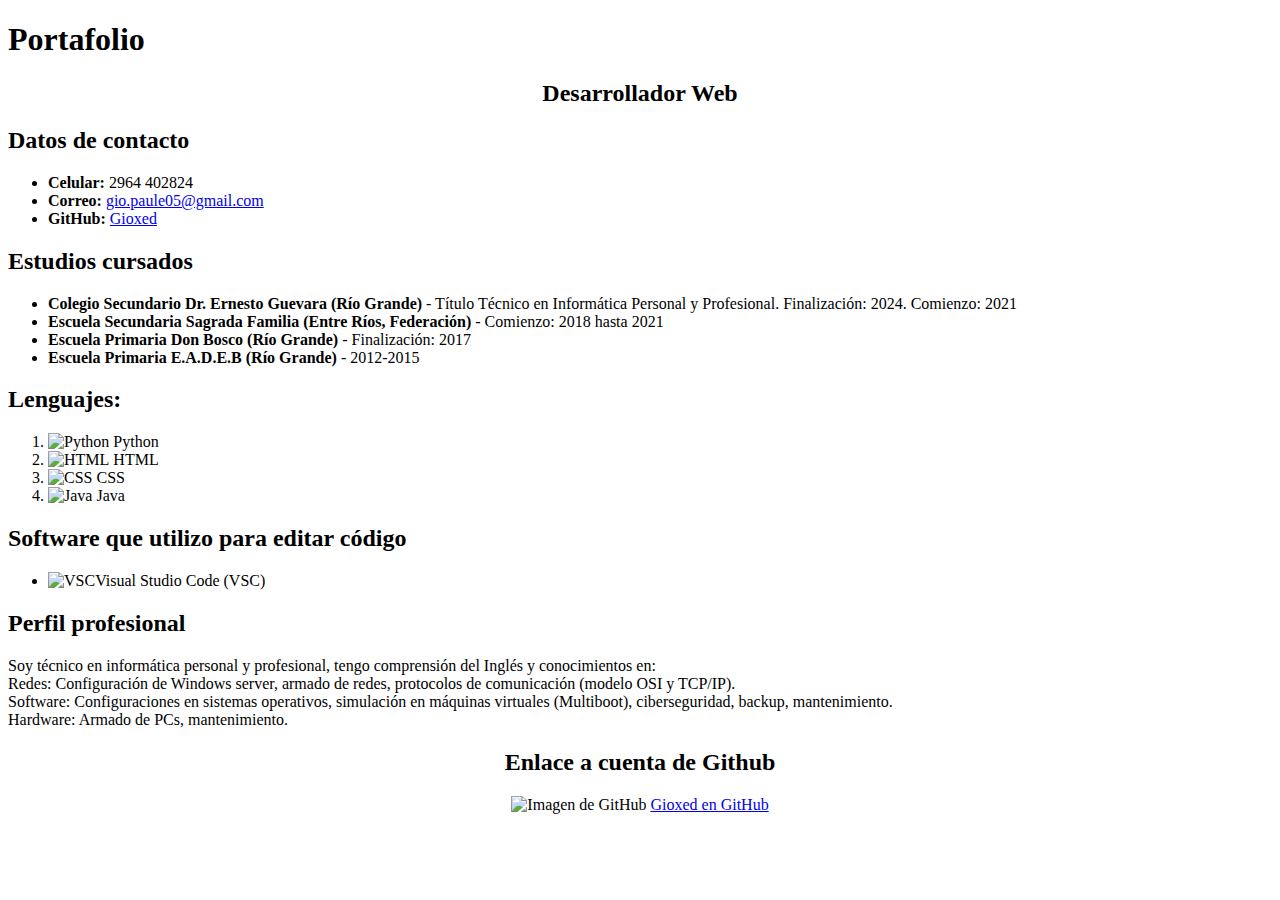
==== index.html @ ff9cd2d6 "commit 2" ====
<!DOCTYPE html>
<html lang="es">
<head>
    <title>Portafolio de Desarrollador web</title>
</head>
<body>
    <header>
        <h1>Portafolio</h1>
        <h2 style="text-align: center">Desarrollador Web</h2>
    </header>
    
        <h2>Datos de contacto</h2>
        <ul style="text-align: justify">
            <li><strong>Celular:</strong> 2964 402824</li>
            <li><strong>Correo:</strong> <a href="gio.paule05@gmail.com">gio.paule05@gmail.com</a></li>
            <li><strong>GitHub:</strong> <a href="https://github.com/Gioxed" target="_blank">Gioxed</a></li>
        </ul>

        <h2>Estudios cursados</h2>
        <ul style="text-align: justify">
            <li><strong>Colegio Secundario Dr. Ernesto Guevara (Río Grande)</strong> - Título Técnico en Informática Personal y Profesional. Finalización: 2024. Comienzo: 2021</li>
            <li><strong>Escuela Secundaria Sagrada Familia (Entre Ríos, Federación)</strong> - Comienzo: 2018 hasta 2021</li>
            <li><strong>Escuela Primaria Don Bosco (Río Grande)</strong> - Finalización: 2017</li>
            <li><strong>Escuela Primaria E.A.D.E.B (Río Grande)</strong> - 2012-2015</li>
        </ul>

        <h2>Lenguajes:</h2>
        <ol style="text-align: justify">
            <li><img src="imagenes/Python.png" width="50" alt="Python" title="Python"> Python</li>
            <li><img src="imagenes/HTML.png" width="50" alt="HTML" title="HTML"> HTML</li>
            <li><img src="imagenes/CSS.png" width="50" alt="CSS" title="CSS"> CSS</li>
            <li><img src=" imagenes/JAVA.png" width="50" alt="Java" title="Java"> Java</li>
        </ol>

        <h2>Software que utilizo para editar código</h2>
        <ul>
            <li><img src="imagenes/VSC.jpg" width="50" alt="VSC" title="VSC">Visual Studio Code (VSC)</li>
        </ul>
    
        <h2>Perfil profesional</h2>
        <p style="text-align: justify">Soy técnico en informática personal y profesional, tengo comprensión del Inglés y conocimientos en: <br>Redes: Configuración de Windows server, armado de redes, protocolos de comunicación (modelo OSI y TCP/IP).<br>
        Software: Configuraciones en sistemas operativos, simulación en máquinas virtuales (Multiboot), ciberseguridad, backup, mantenimiento.<br>
        Hardware: Armado de PCs, mantenimiento.</p>

        <h2 style="text-align: center">Enlace a cuenta de Github</h2>
        <div style="text-align: center">
            <img src="Imagenes/GIT-HUB.png" width="100" alt="Imagen de GitHub" title="Imagen de GitHub">
            <a href="https://github.com/Gioxed" target="_blank">Gioxed en GitHub</a>
        </div>

</body>
</html>
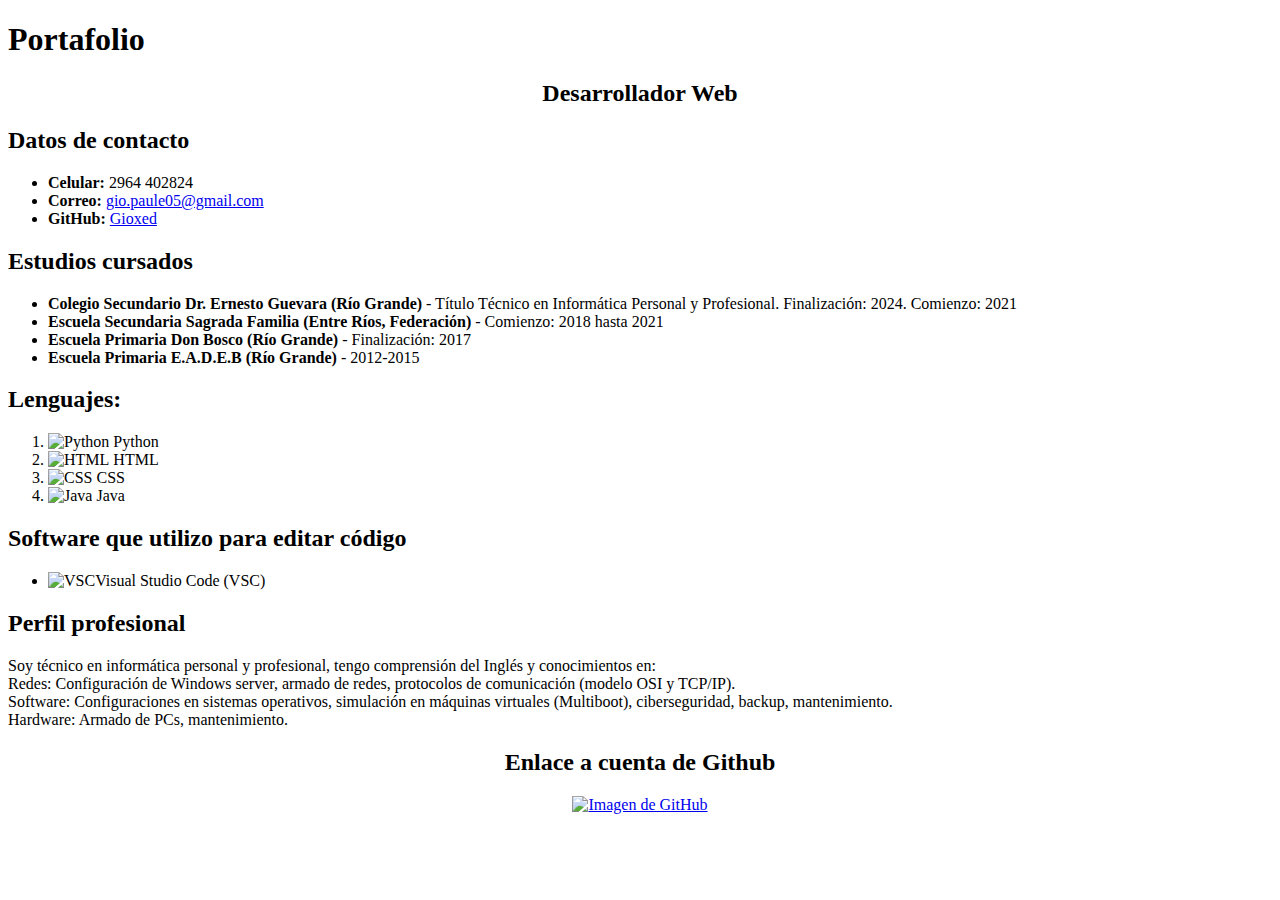
==== commit f1ef20fe: "commit 2" ====
--- a/index.html
+++ b/index.html
@@ -44,8 +44,8 @@
 
         <h2 style="text-align: center">Enlace a cuenta de Github</h2>
         <div style="text-align: center">
-            <img src="Imagenes/GIT-HUB.png" width="100" alt="Imagen de GitHub" title="Imagen de GitHub">
-            <a href="https://github.com/Gioxed" target="_blank">Gioxed en GitHub</a>
+            <a href="https://github.com/Gioxed" target="_blank"><img src="Imagenes/GIT-HUB.png" width="100" alt="Imagen de GitHub" title="Imagen de GitHub"></a>
+            
         </div>
 
 </body>
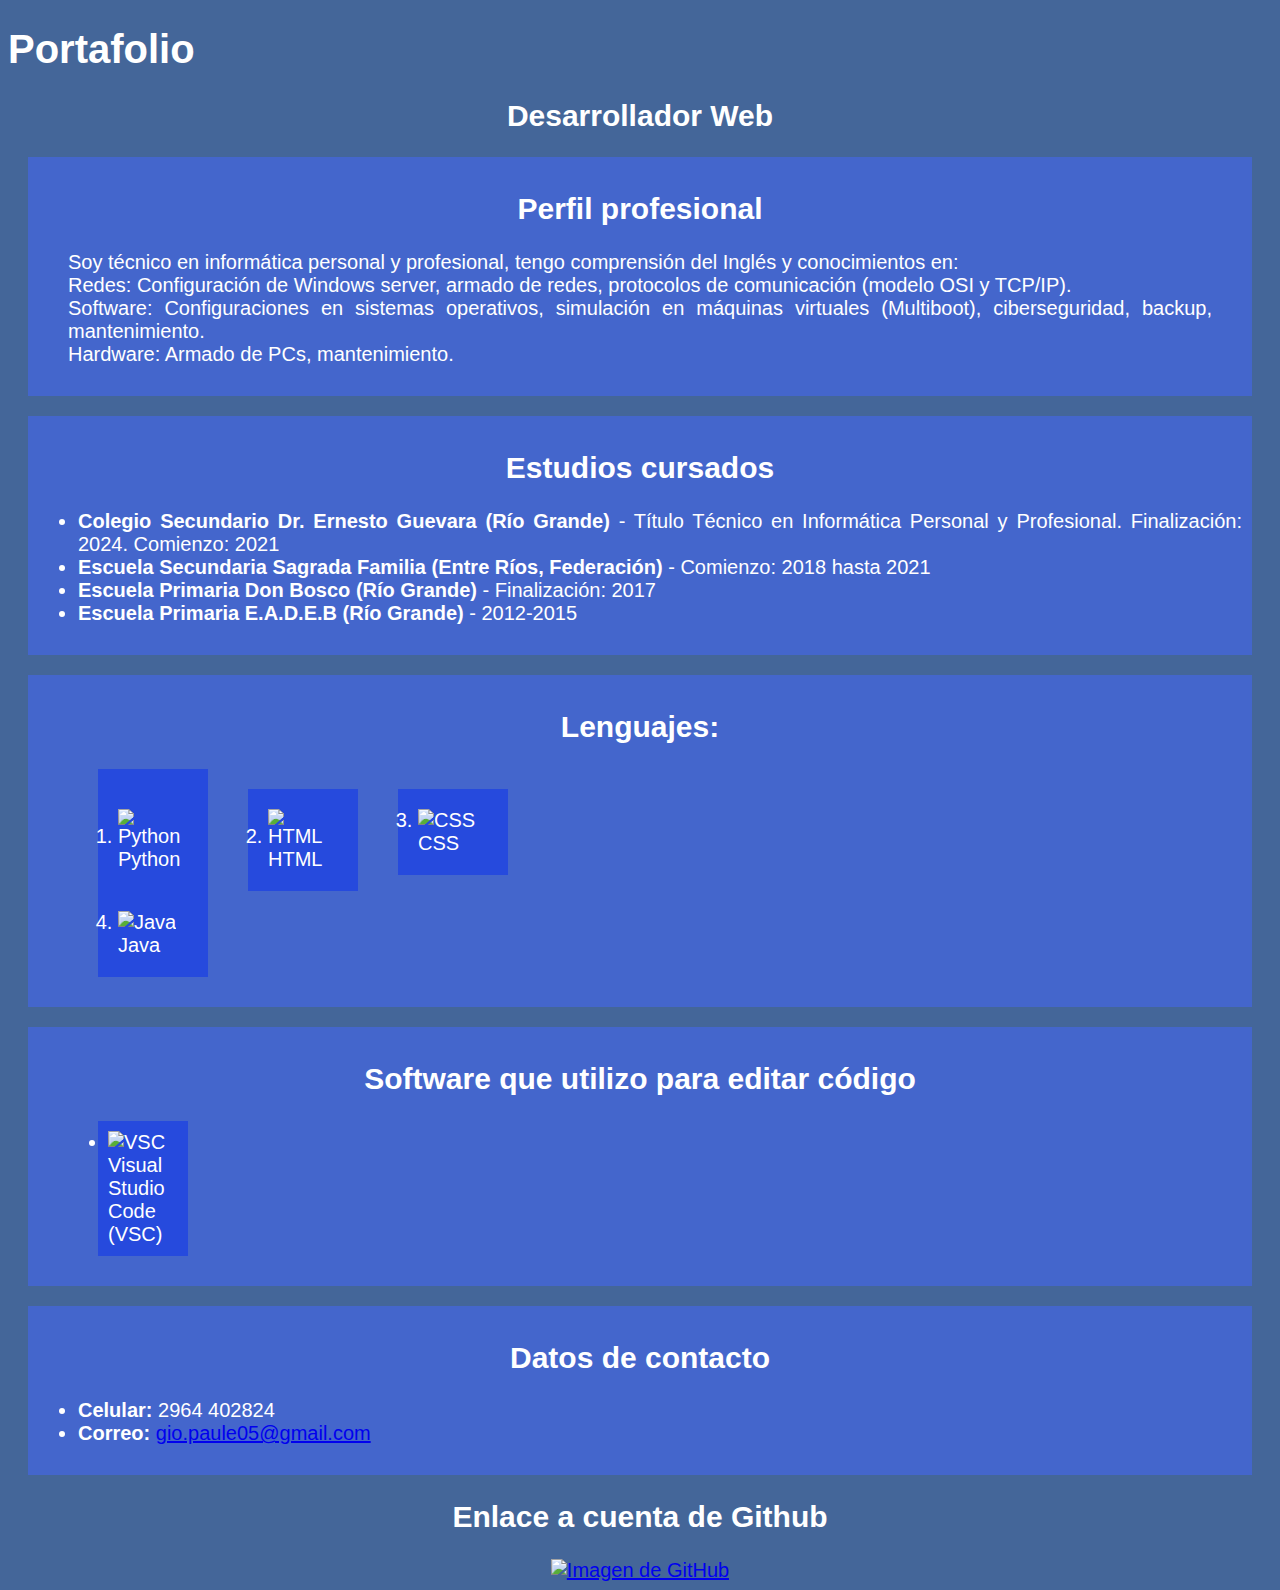
==== commit 1069a8b0: "commit nuevo" ====
--- a/index.html
+++ b/index.html
@@ -2,51 +2,73 @@
 <html lang="es">
 <head>
     <title>Portafolio de Desarrollador web</title>
+    <link rel="stylesheet" href="styless.css">
 </head>
 <body>
     <header>
         <h1>Portafolio</h1>
-        <h2 style="text-align: center">Desarrollador Web</h2>
+        <h2>Desarrollador Web</h2>
     </header>
-    
-        <h2>Datos de contacto</h2>
-        <ul style="text-align: justify">
-            <li><strong>Celular:</strong> 2964 402824</li>
-            <li><strong>Correo:</strong> <a href="gio.paule05@gmail.com">gio.paule05@gmail.com</a></li>
-            <li><strong>GitHub:</strong> <a href="https://github.com/Gioxed" target="_blank">Gioxed</a></li>
-        </ul>
 
+    <div class="perfil">
+        <h2>Perfil profesional</h2>
+        <p>Soy técnico en informática personal y profesional, tengo comprensión del Inglés y conocimientos en: <br>Redes: Configuración de Windows server, armado de redes, protocolos de comunicación (modelo OSI y TCP/IP).<br>Software: Configuraciones en sistemas operativos, simulación en máquinas virtuales (Multiboot), ciberseguridad, backup, mantenimiento.<br>Hardware: Armado de PCs, mantenimiento.</p>
+    </div>
+
+    <div class="estudios">
         <h2>Estudios cursados</h2>
-        <ul style="text-align: justify">
+        <ul>
             <li><strong>Colegio Secundario Dr. Ernesto Guevara (Río Grande)</strong> - Título Técnico en Informática Personal y Profesional. Finalización: 2024. Comienzo: 2021</li>
             <li><strong>Escuela Secundaria Sagrada Familia (Entre Ríos, Federación)</strong> - Comienzo: 2018 hasta 2021</li>
             <li><strong>Escuela Primaria Don Bosco (Río Grande)</strong> - Finalización: 2017</li>
             <li><strong>Escuela Primaria E.A.D.E.B (Río Grande)</strong> - 2012-2015</li>
         </ul>
+    </div>
 
+    <div class="lenguajes">
         <h2>Lenguajes:</h2>
-        <ol style="text-align: justify">
-            <li><img src="imagenes/Python.png" width="50" alt="Python" title="Python"> Python</li>
-            <li><img src="imagenes/HTML.png" width="50" alt="HTML" title="HTML"> HTML</li>
-            <li><img src="imagenes/CSS.png" width="50" alt="CSS" title="CSS"> CSS</li>
-            <li><img src=" imagenes/JAVA.png" width="50" alt="Java" title="Java"> Java</li>
+        <ol>
+        <div class="python">
+            <li><img src="imagenes/Python.png" width="70" alt="Python" title="Python"> Python</li>
+        </div>
+
+        <div class="html">
+            <li><img src="imagenes/HTML.png" width="70" alt="HTML" title="HTML"> HTML</li>
+        </div>
+
+        <div class="css">
+            <li><img src="imagenes/CSS.png" width="70" alt="CSS" title="CSS"> CSS</li>
+        </div>
+
+    <div class="java">
+            <li><img src=" imagenes/JAVA.png" width="70" alt="Java" title="Java"> Java</li>
+        </div>
         </ol>
+    </div>
 
+    <div class="soft">
         <h2>Software que utilizo para editar código</h2>
         <ul>
+        <div class="vscode">
             <li><img src="imagenes/VSC.jpg" width="50" alt="VSC" title="VSC">Visual Studio Code (VSC)</li>
+        </div>
         </ul>
-    
-        <h2>Perfil profesional</h2>
-        <p style="text-align: justify">Soy técnico en informática personal y profesional, tengo comprensión del Inglés y conocimientos en: <br>Redes: Configuración de Windows server, armado de redes, protocolos de comunicación (modelo OSI y TCP/IP).<br>
-        Software: Configuraciones en sistemas operativos, simulación en máquinas virtuales (Multiboot), ciberseguridad, backup, mantenimiento.<br>
-        Hardware: Armado de PCs, mantenimiento.</p>
+    </div>
 
-        <h2 style="text-align: center">Enlace a cuenta de Github</h2>
-        <div style="text-align: center">
-            <a href="https://github.com/Gioxed" target="_blank"><img src="Imagenes/GIT-HUB.png" width="100" alt="Imagen de GitHub" title="Imagen de GitHub"></a>
+    <div class="datos">
+        <h2>Datos de contacto</h2>
+        <ul>
+            <li><strong>Celular:</strong> 2964 402824</li>
+            <li><strong>Correo:</strong> <a href="gio.paule05@gmail.com">gio.paule05@gmail.com</a></li>
+        </ul>
+    </div>
+
+    <h2>Enlace a cuenta de Github</h2>
+
+    <div style="text-align: center">
+        <a href="https://github.com/Gioxed" target="_blank"><img src="Imagenes/GIT-HUB.png" width="100" alt="Imagen de GitHub" title="Imagen de GitHub"></a>
             
-        </div>
+    </div>
 
 </body>
 </html>
--- a/styless.css
+++ b/styless.css
@@ -0,0 +1,90 @@
+body{
+    font-family: sans-serif;
+    background-color: #469;
+    color: #fff;
+    font-size: 20px;
+}
+
+h2{
+    font-size: 30px;
+    text-align: center;
+}
+
+.perfil {
+    background-color: #46e9;
+    text-align: justify;
+    margin: 20px;
+    padding: 10px;
+    padding-left: 40px;
+    padding-right: 40px;
+    
+}
+
+.estudios{
+    background-color: #46e9;
+    text-align: justify;
+    margin: 20px;
+    padding: 10px;
+}
+
+.lenguajes{
+    background-color: #46e9;
+    margin: 20px;
+    padding: 10px;
+    box-sizing: border-box;
+    
+}
+
+.python{
+    background-color: rgb(38, 74, 221);
+    width: 70px;
+    margin: 20px;
+    padding: 20px;
+    float: left;
+}
+
+.html{
+    background-color: rgb(38, 74, 221);
+    width: 70px;
+    margin: 20px;
+    padding: 20px;
+    float: left;
+}
+
+.css{
+    background-color: rgb(38, 74, 221);
+    width: 70px;
+    margin: 20px;
+    padding: 20px;
+    float: left;
+}
+
+.java{
+    background-color: rgb(38, 74, 221);
+    width: 70px;
+    margin: 20px;
+    padding: 20px;
+}
+
+.soft{
+    background-color: #46e9;
+    text-align: justify;
+    margin: 20px;
+    padding: 10px;
+    box-sizing: border-box;
+}
+
+.vscode{
+    background-color: rgb(38, 74, 221);
+    width: 70px;
+    margin: 20px;
+    padding: 10px;
+}
+
+.datos {
+    background-color: #46e9;
+    text-align: justify;
+    margin: 20px;
+    padding: 10px;
+    
+}